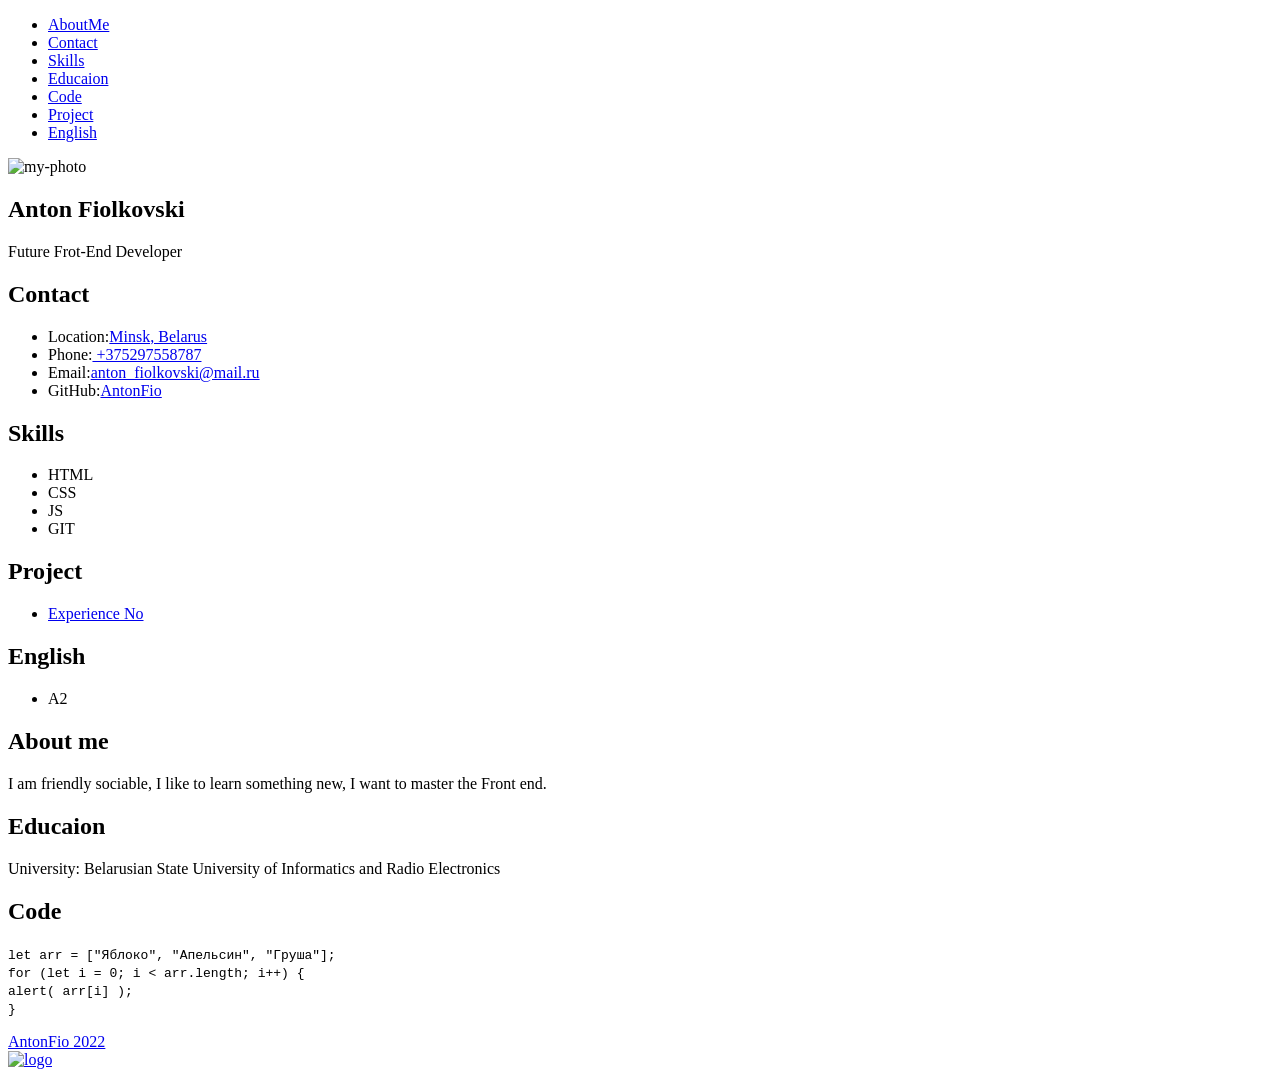
==== index.html @ af5b1175 "feat: add code to file style" ====
<!DOCTYPE html>
<html lang="en">

<head>
   <meta charset="UTF-8">
   <meta http-equiv="X-UA-Compatible" content="IE=edge">
   <meta name="viewport" content="width=device-width, initial-scale=1.0">
   <link rel="stylesheet" href="./css/normalize.css">
   <link rel="stylesheet" href="./css/style.css">
   <title>CV-AntonFio</title>
</head>

<body>

   <header class="header">
      <div class="container">
         <nav class="nav">
            <ul class="ul-nav">
               <li><a href="#aboutMe">AboutMe</a></li>
               <li><a href="#contact">Contact</a></li>
               <li><a href="#skills">Skills</a></li>
               <li><a href="#educaion">Educaion</a></li>
               <li><a href="#code">Code</a></li>
               <li><a href="#project">Project</a></li>
               <li><a href="#english">English</a></li>
            </ul>
         </nav>
      </div>
   </header>


   <main class="main">
      <div class="container">

         <section class="photo-name">
            <div class="photo"><img class="img-fhoto" src="./img/foto.png" alt="my-photo"></div>
            <div class="name-me">
               <h1 class="name-anton">Anton Fiolkovski</h1>
               <p>Future Frot-End Developer</p>
            </div>
         </section>

         <div class="section-info">
            <section class="section-left">
               <div class="contact" id="contact">
                  <h2>Contact</h2>
                  <ul class="skills-ul">
                     <li>Location:<a
                           href="https://yandex.by/maps/157/minsk/?ll=27.561831%2C53.902284&pt=27.561831%2C53.902284&source=entity_search&z=10">Minsk,
                           Belarus</a></li>
                     <li>Phone:<a href="tel:+375297558787"> +375297558787</a></li>
                     <li>Email:<a href="mailto:anton_fiolkovski@mail.ru">anton_fiolkovski@mail.ru</a></li>
                     <li>GitHub:<a href="https://github.com/AntonFio">AntonFio</a></li>
                  </ul>
               </div>

               <div class="skills" id="skills">
                  <h2>Skills</h2>
                  <ul>
                     <li>HTML</li>
                     <li>CSS</li>
                     <li>JS</li>
                     <li>GIT</li>
                  </ul>
               </div>

               <div class="project" id="project">
                  <h2>Project</h2>
                  <ul class="project-ul">
                     <li><a href="#">Experience No</a></li>
                  </ul>
               </div>

               <div class="english" id="english">
                  <h2>English</h2>
                  <ul>
                     <li>A2</li>
                  </ul>
               </div>

            </section>


            <section class="section-right" id="aboutMe">
               <div class="about-me">
                  <h2>About me</h2>
                  <p>I am friendly sociable, I like to learn something new, I want to master the Front end.</p>
               </div>

               <div class="educaion" id="educaion">
                  <h2>Educaion</h2>
                  <p>University: Belarusian State University of Informatics and Radio Electronics</p>
               </div>

               <div class="code" id="code">
                  <h2>Code</h2>
                  <p><code>
                     let arr = ["Яблоко", "Апельсин", "Груша"];<br>
                     for (let i = 0; i &lt; arr.length; i++) {<br>
                         alert( arr[i] );<br>
                        }
                  </code></p>
               </div>
            </section>
         </div>

      </div>
   </main>


   <footer class="footer">
      <div class="container">
         <div class="footer-button">
            <div class="footer-info"><a href="https://github.com/AntonFio">AntonFio 2022</a> </div>
            <div class="footer-logo"><a href="https://rs.school/js/"><img class="logo-img" src="./img/rs_school_js.svg"
                     alt="logo"></a>
            </div>
         </div>
      </div>
   </footer>


</body>

</html>
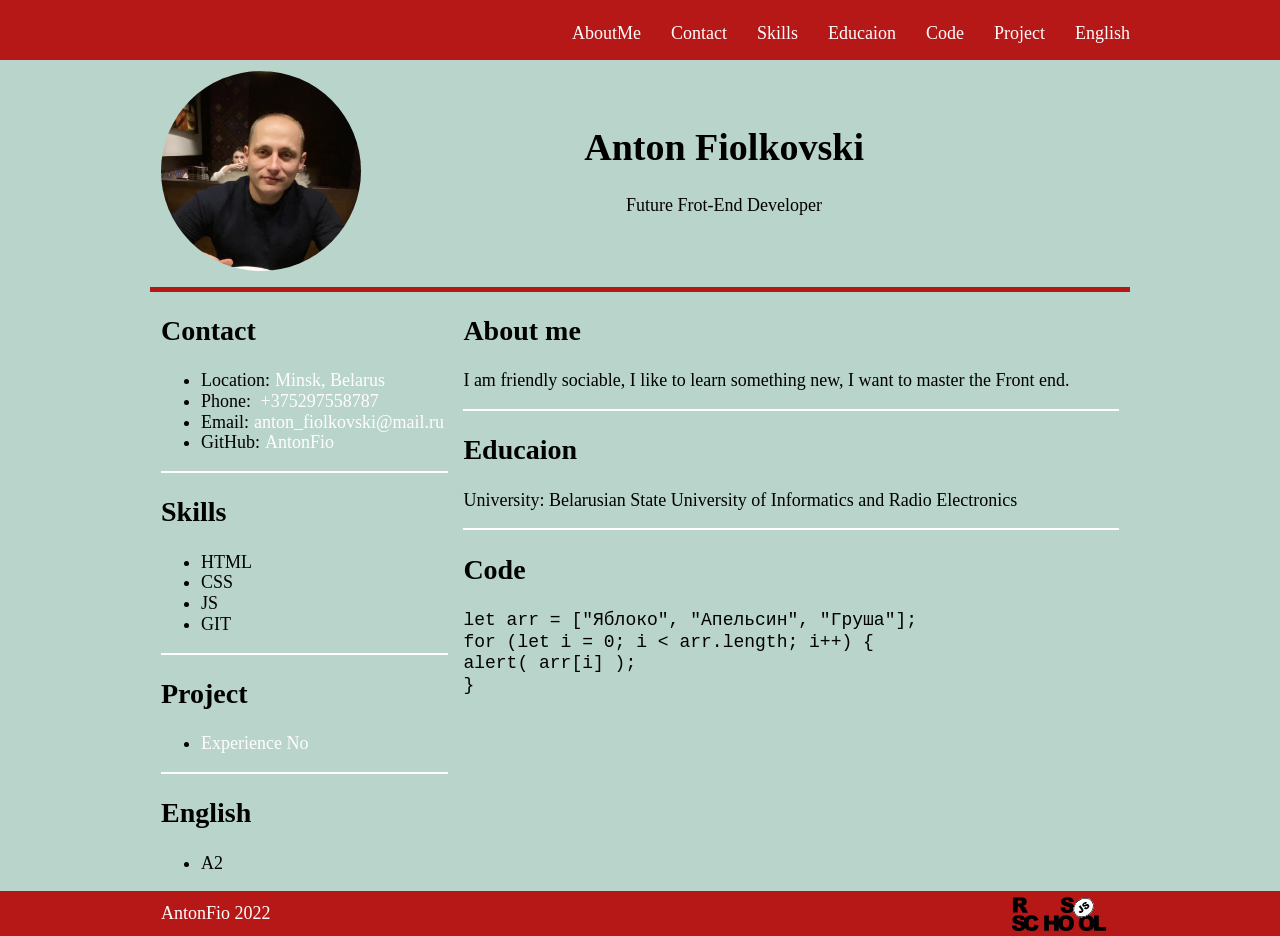
==== commit 4c7e2f24: "fix: fale index.html" ====
--- a/index.html
+++ b/index.html
@@ -5,8 +5,8 @@
    <meta charset="UTF-8">
    <meta http-equiv="X-UA-Compatible" content="IE=edge">
    <meta name="viewport" content="width=device-width, initial-scale=1.0">
-   <link rel="stylesheet" href="./css/normalize.css">
-   <link rel="stylesheet" href="./css/style.css">
+   <link rel="stylesheet" href="./assest/css/normalize.css">
+   <link rel="stylesheet" href="./assest/css/style.css">
    <title>CV-AntonFio</title>
 </head>
 
@@ -33,7 +33,7 @@
       <div class="container">
 
          <section class="photo-name">
-            <div class="photo"><img class="img-fhoto" src="./img/foto.png" alt="my-photo"></div>
+            <div class="photo"><img class="img-fhoto" src="./assest/img/foto.png" alt="my-photo"></div>
             <div class="name-me">
                <h1 class="name-anton">Anton Fiolkovski</h1>
                <p>Future Frot-End Developer</p>
@@ -112,7 +112,7 @@
       <div class="container">
          <div class="footer-button">
             <div class="footer-info"><a href="https://github.com/AntonFio">AntonFio 2022</a> </div>
-            <div class="footer-logo"><a href="https://rs.school/js/"><img class="logo-img" src="./img/rs_school_js.svg"
+            <div class="footer-logo"><a href="https://rs.school/js/"><img class="logo-img" src="./assest/svg/rs_school_js.svg"
                      alt="logo"></a>
             </div>
          </div>
--- a/assest/css/style.css
+++ b/assest/css/style.css
@@ -0,0 +1,199 @@
+* {
+   box-sizing: border-box;
+}
+
+html {
+   scroll-behavior: smooth; 
+}
+
+body{
+   display: flex;
+   flex-direction: column;
+   justify-content: space-between;
+   background-color: rgb(185, 212, 203);
+   height: 100%;
+   font-size: 18px;
+}
+
+.container{
+   max-width: 980px;
+   margin: 0 auto;
+}
+
+.header{
+   height: 60px;
+   background:rgb(182, 24, 24);
+   line-height: 30px;
+}
+
+.main{
+   flex-grow: 1;
+}
+
+.name-anton{
+   margin-top: 55px;
+   font-size: 38px;
+}
+
+h2{
+   font-size: 28px;
+}
+
+.ul-nav{
+   display: flex;
+   justify-content: flex-end;
+   list-style: none;
+   align-items: center;
+}
+
+.ul-nav li{
+padding: 0 15px;
+}
+
+.ul-nav li:last-child{
+   padding-right: 0;
+   }
+
+body a{
+   text-decoration: none;
+   color:rgb(255, 253, 253);
+   transition: color 0.5s;
+}
+
+.skills-ul li a{
+   padding-left: 5px;
+}
+
+ body a:hover{
+   color: rgb(0, 0, 0);
+ }
+ 
+
+.photo-name{
+   display: flex;
+   justify-content: space-between;
+   border-bottom: 5px solid rgb(182, 24, 24);
+   padding: 11px;
+}
+
+.img-fhoto{
+   width: 200px;
+   height: 200px;
+   border-radius: 50%;
+}
+
+.name-me{
+   padding-right: 255px;
+   text-align: center;
+}
+
+
+.section-info{
+   display: flex;
+   width: 100%;
+   padding: 0 11px;
+}
+
+.section-left{
+   width: 30%;
+}
+
+.section-right{
+   width: 70%;
+   padding-left: 15px;
+}
+
+
+.about-me,
+.contact,
+.skills,
+.educaion,
+.project{
+   border-bottom: 2px solid #fff;
+}
+
+.footer{
+   background: rgb(182, 24, 24);
+   height: 45px;
+   overflow: hidden;
+   line-height: 45px;
+}
+
+.footer-button{
+   display: flex;
+   justify-content: space-between;
+   padding: 0 11px;
+}
+
+.footer-logo{
+   display: inline;
+}
+
+.footer-info a{
+   text-decoration: none;
+}
+
+.logo-img{
+   width: 120px;
+   height: 45px;
+   padding: 5px;
+}
+
+
+@media (max-width: 930px) {
+   .section-info{
+      flex-direction: column;
+   }
+
+   .section-left, .section-right{
+      width: 100%;
+   }
+
+   .section-right{
+      padding: 0;
+   }
+
+   .english{
+      border-bottom: 2px solid #fff;
+   }
+
+   .ul-nav{
+      list-style-type: none;
+      display: block;
+      text-align: center;
+      padding: 0;
+      margin: 0;
+   }
+   
+   .ul-nav li{
+      padding: 2px 0;
+      transition: 0.5s;
+   }
+
+   .ul-nav li:hover{
+      background-color: rgb(111, 138, 138);
+   }
+
+   .header{
+      height: 100%;
+      line-height: normal;
+   }
+
+   .photo-name{
+      display: flex;
+      flex-direction: column;
+   align-items: center;
+   }
+   .name-me{
+      padding: 0;
+   }
+
+   .name-anton{
+      margin-top: 5px;
+   }
+
+   body h2{
+      text-align: center;
+   }
+
+ }
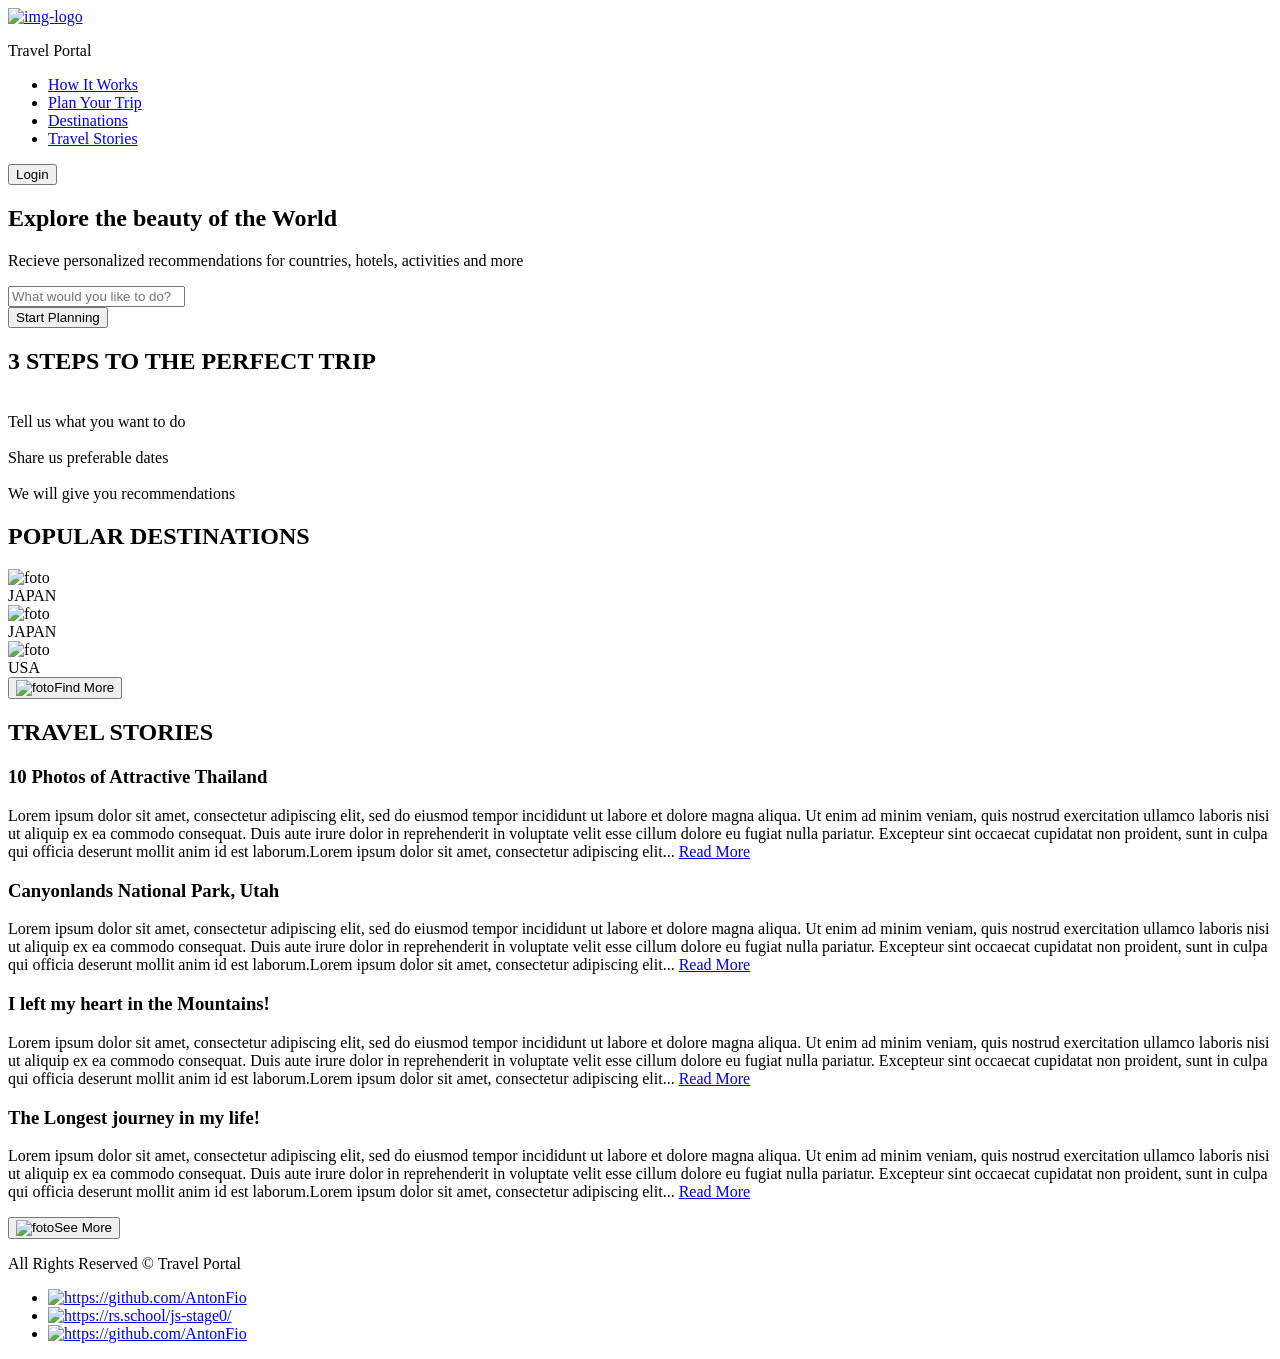
==== commit 016d48c1: "feat: add files" ====
--- a/index.html
+++ b/index.html
@@ -2,124 +2,245 @@
 <html lang="en">
 
 <head>
-   <meta charset="UTF-8">
-   <meta http-equiv="X-UA-Compatible" content="IE=edge">
-   <meta name="viewport" content="width=device-width, initial-scale=1.0">
-   <link rel="stylesheet" href="./assest/css/normalize.css">
-   <link rel="stylesheet" href="./assest/css/style.css">
-   <title>CV-AntonFio</title>
+  <meta charset="UTF-8">
+  <meta http-equiv="X-UA-Compatible" content="IE=edge">
+  <meta name="viewport" content="width=device-width, initial-scale=1.0">
+  <link rel="stylesheet" href="./css/normalize.css">
+  <link rel="stylesheet" href="./css/style.css">
+  <link rel="stylesheet" href="./fonts/fonts.css">
+  <title>Document</title>
 </head>
 
 <body>
-
-   <header class="header">
+  <div class="wrapper">
+
+    <header class="header">
+      <div class="container header-top">
+        <div class="header-logo">
+          <div class="logo"><a href="#"><img src="./svg/logo.svg" alt="img-logo"></a></div>
+          <div class="logo-text">
+            <p>Travel Portal</p>
+          </div>
+        </div>
+
+        <nav class="nav-header">
+          <ul class="nav-ul-header">
+            <li><a href="#">How It Works</a></li>
+            <li><a href="#">Plan Your Trip</a></li>
+            <li><a href="#">Destinations</a></li>
+            <li><a href="#">Travel Stories</a></li>
+          </ul>
+        </nav>
+
+        <div class="btn">
+          <button class="btn-header btn-shadow" type="submit" name="name">Login</button>
+        </div>
+      </div>
+    </header>
+
+
+    <main class="main">
+
+      <section class="preview">
+        <div class="container">
+          <div class="preview-menu">
+            <h1>Explore the beauty of the World</h1>
+            <p>Recieve personalized recommendations for countries, hotels, activities and more</p>
+
+            <form name="info" class="form">
+              <div class="form-menu">
+                <div class="input-btn"><input name="name" class="input-prev" type="text"
+                    placeholder="What would you like to do?">
+                </div>
+                <div class="btn-form"><button class="btn-preview" type="submit">Start Planning</button>
+                </div>
+              </div>
+            </form>
+          </div>
+        </div>
+      </section>
+
+
+      <section class="steps">
+
+        <div class="container step-container">
+
+          <h2 class="steps-h2">3 STEPS TO THE PERFECT TRIP</h2>
+
+          <div class="step-menu">
+            <div class="step-one">
+              <div class="step-back"><img class="step-img" src="./svg/bake.svg" alt=""></div>
+              <div class="step-text">Tell us what you want to do</div>
+            </div>
+
+            <div class="step-two">
+              <div class="step-back"><img src="./svg/schedule.svg" alt=""></div>
+              <div class="step-text">Share us preferable dates </div>
+            </div>
+
+            <div class="step-three">
+              <div class="step-back"><img src="./svg/plane.svg" alt=""></div>
+              <div class="step-text">We will give you recommendations</div>
+            </div>
+
+          </div>
+
+        </div>
+      </section>
+
+
+
+      <section class="destinations">
+
+        <h2 class="steps-h2-destin">POPULAR DESTINATIONS</h2>
+
+        <div class="slider">
+          <div class="slide-foto">
+            <img src="./img/slide1.jpg" alt="foto">
+            <div class="bottom-left">JAPAN</div>
+          </div>
+          <div class="slide-foto">
+            <img src="./img/slide2.jpg" alt="foto">
+            <div class="bottom-left">JAPAN</div>
+          </div>
+          <div class="slide-foto">
+            <img src="./img/slide3.jpg" alt="foto">
+            <div class="bottom-left">USA</div>
+          </div>
+        </div>
+
+        <div class="circle">
+          <div class="circle1"></div>
+          <div class="circle1 circle1-centr "></div>
+          <div class="circle1"></div>
+        </div>
+
+        <div class="step-btn"><button class="step-button" type="submit" name="name">
+            <img src="./svg/arrow.svg" alt="foto">Find More
+          </button></div>
+
+      </section>
+
+
+
+      <section class="stories">
+        <h2 class="travel-h">TRAVEL STORIES</h2>
+
+        <div class="travel-info">
+
+          <div class="container">
+
+            <div class="travel-info-text  travel-text-padding">
+
+              <div class="travel-img travel-img-1"></div>
+
+              <div class="travel-text">
+                <h3 class="stories-h">10 Photos of Attractive Thailand</h3>
+                <p class="stories-p">Lorem ipsum dolor sit amet, consectetur adipiscing elit, sed do eiusmod tempor
+                  incididunt ut labore
+                  et dolore magna aliqua. Ut enim ad minim veniam, quis nostrud exercitation ullamco laboris nisi ut
+                  aliquip ex ea commodo consequat. Duis aute irure dolor in reprehenderit in voluptate velit esse cillum
+                  dolore eu fugiat nulla pariatur. Excepteur sint occaecat cupidatat non proident, sunt in culpa qui
+                  officia deserunt mollit anim id est laborum.Lorem ipsum dolor sit amet, consectetur adipiscing elit...
+                  <a class="travel-a" href="#">Read More</a>
+                </p>
+              </div>
+
+            </div>
+
+            <div class="travel-info-text">
+
+              <div class="travel-img travel-img-2"></div>
+
+              <div class="travel-text">
+                <h3 class="stories-h">Canyonlands National Park, Utah</h3>
+                <p class="stories-p">Lorem ipsum dolor sit amet, consectetur adipiscing elit, sed do eiusmod tempor
+                  incididunt ut labore
+                  et dolore magna aliqua. Ut enim ad minim veniam, quis nostrud exercitation ullamco laboris nisi ut
+                  aliquip ex ea commodo consequat. Duis aute irure dolor in reprehenderit in voluptate velit esse cillum
+                  dolore eu fugiat nulla pariatur. Excepteur sint occaecat cupidatat non proident, sunt in culpa qui
+                  officia deserunt mollit anim id est laborum.Lorem ipsum dolor sit amet, consectetur adipiscing elit...
+                  <a class="travel-a" href="#">Read More</a>
+                </p>
+              </div>
+
+            </div>
+
+            <div class="travel-info-text">
+
+              <div class="travel-img travel-img-3"></div>
+
+              <div class="travel-text">
+                <h3 class="stories-h">I left my heart in the Mountains!</h3>
+                <p class="stories-p">Lorem ipsum dolor sit amet, consectetur adipiscing elit, sed do eiusmod tempor
+                  incididunt ut labore
+                  et dolore magna aliqua. Ut enim ad minim veniam, quis nostrud exercitation ullamco laboris nisi ut
+                  aliquip ex ea commodo consequat. Duis aute irure dolor in reprehenderit in voluptate velit esse cillum
+                  dolore eu fugiat nulla pariatur. Excepteur sint occaecat cupidatat non proident, sunt in culpa qui
+                  officia deserunt mollit anim id est laborum.Lorem ipsum dolor sit amet, consectetur adipiscing elit...
+                  <a class="travel-a" href="#">Read More</a>
+                </p>
+              </div>
+
+            </div>
+
+            <div class="travel-info-text">
+
+              <div class="travel-img travel-img-4"></div>
+
+              <div class="travel-text">
+                <h3 class="stories-h">The Longest journey in my life!</h3>
+                <p class="stories-p">Lorem ipsum dolor sit amet, consectetur adipiscing elit, sed do eiusmod tempor
+                  incididunt ut labore
+                  et dolore magna aliqua. Ut enim ad minim veniam, quis nostrud exercitation ullamco laboris nisi ut
+                  aliquip ex ea commodo consequat. Duis aute irure dolor in reprehenderit in voluptate velit esse cillum
+                  dolore eu fugiat nulla pariatur. Excepteur sint occaecat cupidatat non proident, sunt in culpa qui
+                  officia deserunt mollit anim id est laborum.Lorem ipsum dolor sit amet, consectetur adipiscing elit...
+                  <a class="travel-a" href="#">Read More</a>
+                </p>
+
+              </div>
+
+            </div>
+
+            <div class="travel-btn"><button class="travel-button" type="submit" name="name">
+                <img src="./svg/arrow.svg" alt="foto">See More
+              </button></div>
+
+          </div>
+        </div>
+
+
+
+      </section>
+    </main>
+
+    <footer class="footer">
+
       <div class="container">
-         <nav class="nav">
-            <ul class="ul-nav">
-               <li><a href="#aboutMe">AboutMe</a></li>
-               <li><a href="#contact">Contact</a></li>
-               <li><a href="#skills">Skills</a></li>
-               <li><a href="#educaion">Educaion</a></li>
-               <li><a href="#code">Code</a></li>
-               <li><a href="#project">Project</a></li>
-               <li><a href="#english">English</a></li>
+        <div class="footer-button">
+
+          <div class="footer-info">
+            <p>All Rights Reserved © Travel Portal</p>
+          </div>
+
+          <div class="footer-ico">
+
+            <ul class="footer-ul">
+              <li><a href="#"><img src="./svg/insta.svg" alt="https://github.com/AntonFio"></a></li>
+              <li><a href="#"><img src="./svg/youtube.svg" alt="https://rs.school/js-stage0/"></a></li>
+              <li><a href="#"><img src="./svg/twit.svg" alt="https://github.com/AntonFio"></a></li>
             </ul>
-         </nav>
+
+          </div>
+        </div>
       </div>
-   </header>
-
-
-   <main class="main">
-      <div class="container">
-
-         <section class="photo-name">
-            <div class="photo"><img class="img-fhoto" src="./assest/img/foto.png" alt="my-photo"></div>
-            <div class="name-me">
-               <h1 class="name-anton">Anton Fiolkovski</h1>
-               <p>Future Frot-End Developer</p>
-            </div>
-         </section>
-
-         <div class="section-info">
-            <section class="section-left">
-               <div class="contact" id="contact">
-                  <h2>Contact</h2>
-                  <ul class="skills-ul">
-                     <li>Location:<a
-                           href="https://yandex.by/maps/157/minsk/?ll=27.561831%2C53.902284&pt=27.561831%2C53.902284&source=entity_search&z=10">Minsk,
-                           Belarus</a></li>
-                     <li>Phone:<a href="tel:+375297558787"> +375297558787</a></li>
-                     <li>Email:<a href="mailto:anton_fiolkovski@mail.ru">anton_fiolkovski@mail.ru</a></li>
-                     <li>GitHub:<a href="https://github.com/AntonFio">AntonFio</a></li>
-                  </ul>
-               </div>
-
-               <div class="skills" id="skills">
-                  <h2>Skills</h2>
-                  <ul>
-                     <li>HTML</li>
-                     <li>CSS</li>
-                     <li>JS</li>
-                     <li>GIT</li>
-                  </ul>
-               </div>
-
-               <div class="project" id="project">
-                  <h2>Project</h2>
-                  <ul class="project-ul">
-                     <li><a href="#">Experience No</a></li>
-                  </ul>
-               </div>
-
-               <div class="english" id="english">
-                  <h2>English</h2>
-                  <ul>
-                     <li>A2</li>
-                  </ul>
-               </div>
-
-            </section>
-
-
-            <section class="section-right" id="aboutMe">
-               <div class="about-me">
-                  <h2>About me</h2>
-                  <p>I am friendly sociable, I like to learn something new, I want to master the Front end.</p>
-               </div>
-
-               <div class="educaion" id="educaion">
-                  <h2>Educaion</h2>
-                  <p>University: Belarusian State University of Informatics and Radio Electronics</p>
-               </div>
-
-               <div class="code" id="code">
-                  <h2>Code</h2>
-                  <p><code>
-                     let arr = ["Яблоко", "Апельсин", "Груша"];<br>
-                     for (let i = 0; i &lt; arr.length; i++) {<br>
-                         alert( arr[i] );<br>
-                        }
-                  </code></p>
-               </div>
-            </section>
-         </div>
-
-      </div>
-   </main>
-
-
-   <footer class="footer">
-      <div class="container">
-         <div class="footer-button">
-            <div class="footer-info"><a href="https://github.com/AntonFio">AntonFio 2022</a> </div>
-            <div class="footer-logo"><a href="https://rs.school/js/"><img class="logo-img" src="./assest/svg/rs_school_js.svg"
-                     alt="logo"></a>
-            </div>
-         </div>
-      </div>
-   </footer>
-
-
+    </footer>
+
+  </div>
+
+
+  <script src="./js/main.js"></script>
 </body>
 
 </html>
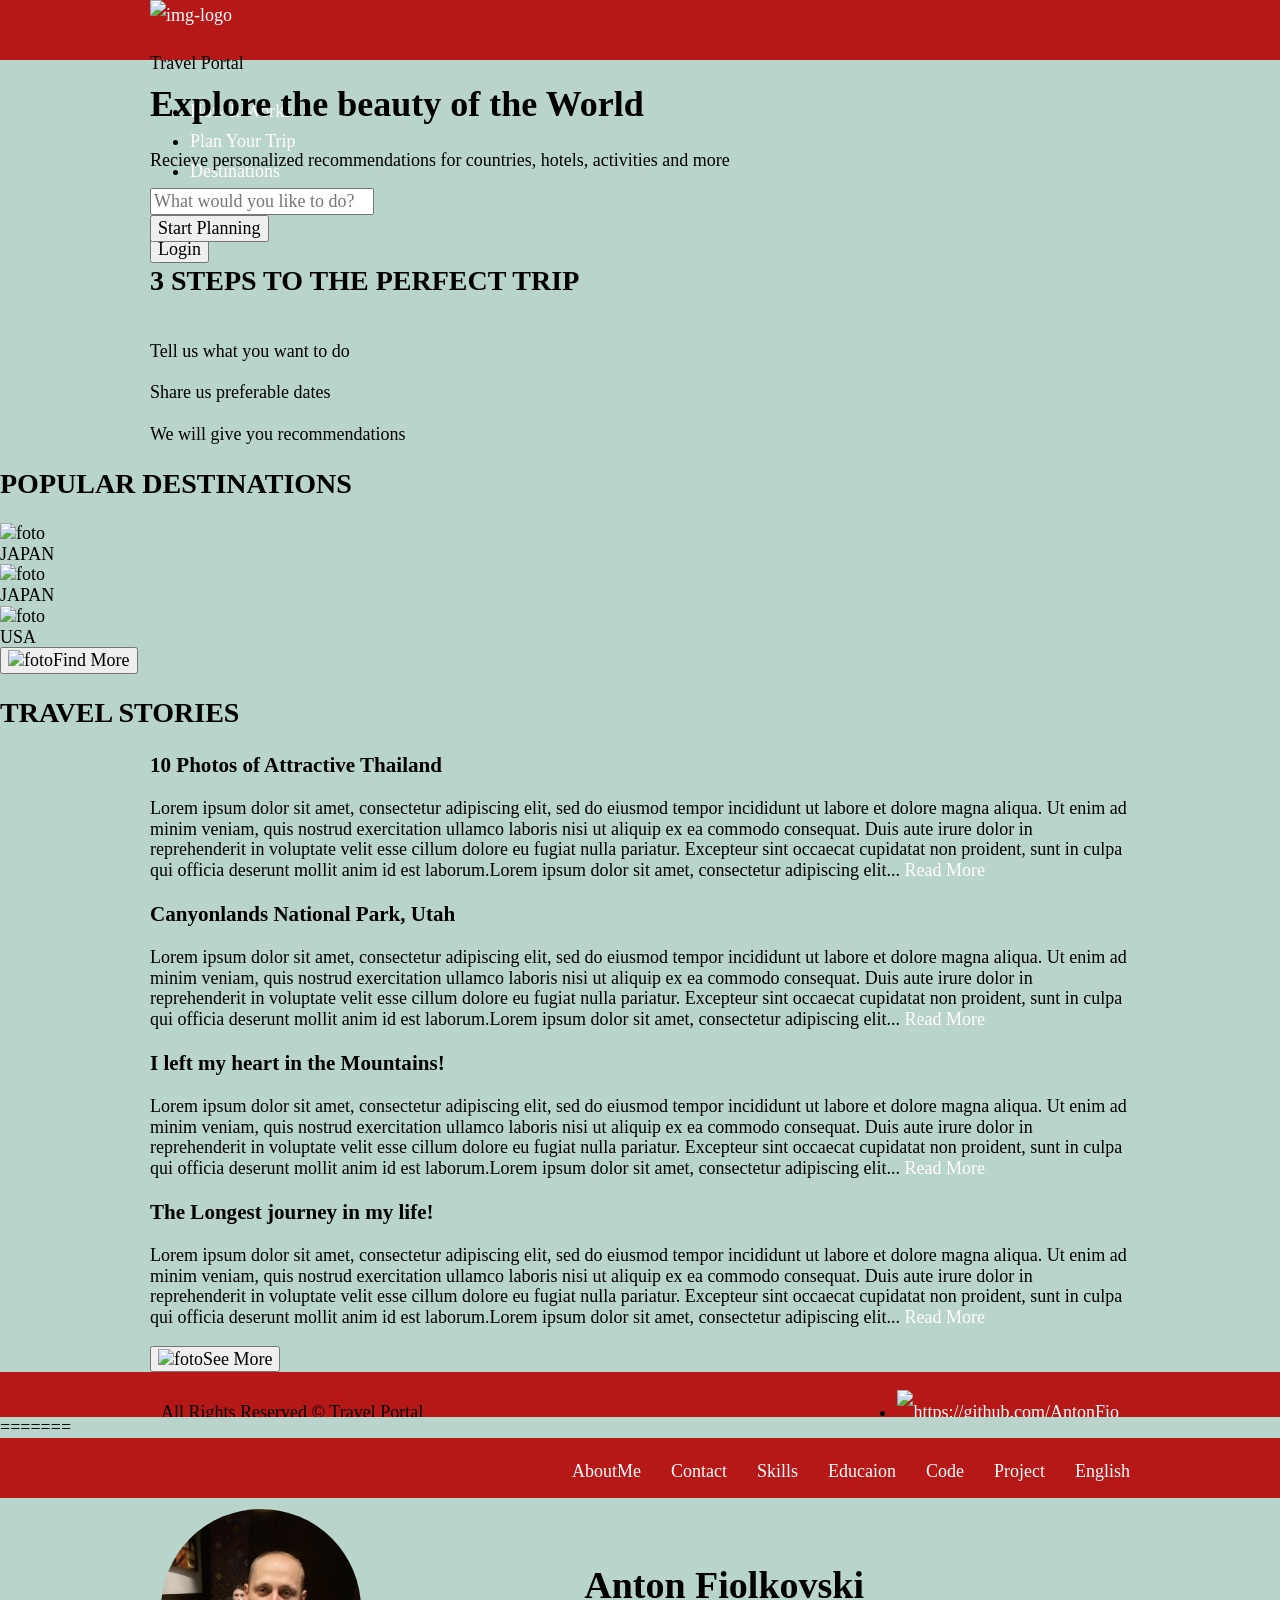
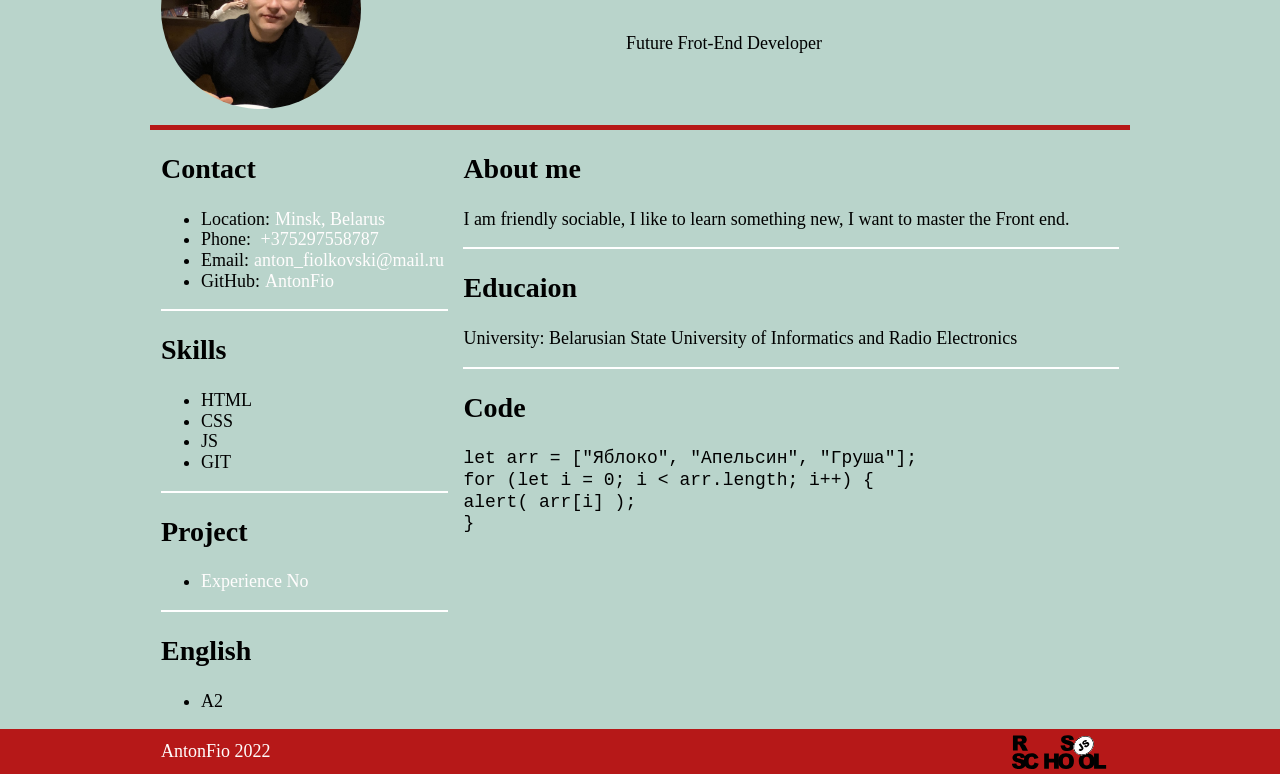
==== commit 9fc1ab07: "Merge branch 'gh-pages' into travel" ====
--- a/index.html
+++ b/index.html
@@ -2,6 +2,7 @@
 <html lang="en">
 
 <head>
+
   <meta charset="UTF-8">
   <meta http-equiv="X-UA-Compatible" content="IE=edge">
   <meta name="viewport" content="width=device-width, initial-scale=1.0">
@@ -241,6 +242,125 @@
 
 
   <script src="./js/main.js"></script>
+=======
+   <meta charset="UTF-8">
+   <meta http-equiv="X-UA-Compatible" content="IE=edge">
+   <meta name="viewport" content="width=device-width, initial-scale=1.0">
+   <link rel="stylesheet" href="./assest/css/normalize.css">
+   <link rel="stylesheet" href="./assest/css/style.css">
+   <title>CV-AntonFio</title>
+</head>
+
+<body>
+
+   <header class="header">
+      <div class="container">
+         <nav class="nav">
+            <ul class="ul-nav">
+               <li><a href="#aboutMe">AboutMe</a></li>
+               <li><a href="#contact">Contact</a></li>
+               <li><a href="#skills">Skills</a></li>
+               <li><a href="#educaion">Educaion</a></li>
+               <li><a href="#code">Code</a></li>
+               <li><a href="#project">Project</a></li>
+               <li><a href="#english">English</a></li>
+            </ul>
+         </nav>
+      </div>
+   </header>
+
+
+   <main class="main">
+      <div class="container">
+
+         <section class="photo-name">
+            <div class="photo"><img class="img-fhoto" src="./assest/img/foto.png" alt="my-photo"></div>
+            <div class="name-me">
+               <h1 class="name-anton">Anton Fiolkovski</h1>
+               <p>Future Frot-End Developer</p>
+            </div>
+         </section>
+
+         <div class="section-info">
+            <section class="section-left">
+               <div class="contact" id="contact">
+                  <h2>Contact</h2>
+                  <ul class="skills-ul">
+                     <li>Location:<a
+                           href="https://yandex.by/maps/157/minsk/?ll=27.561831%2C53.902284&pt=27.561831%2C53.902284&source=entity_search&z=10">Minsk,
+                           Belarus</a></li>
+                     <li>Phone:<a href="tel:+375297558787"> +375297558787</a></li>
+                     <li>Email:<a href="mailto:anton_fiolkovski@mail.ru">anton_fiolkovski@mail.ru</a></li>
+                     <li>GitHub:<a href="https://github.com/AntonFio">AntonFio</a></li>
+                  </ul>
+               </div>
+
+               <div class="skills" id="skills">
+                  <h2>Skills</h2>
+                  <ul>
+                     <li>HTML</li>
+                     <li>CSS</li>
+                     <li>JS</li>
+                     <li>GIT</li>
+                  </ul>
+               </div>
+
+               <div class="project" id="project">
+                  <h2>Project</h2>
+                  <ul class="project-ul">
+                     <li><a href="#">Experience No</a></li>
+                  </ul>
+               </div>
+
+               <div class="english" id="english">
+                  <h2>English</h2>
+                  <ul>
+                     <li>A2</li>
+                  </ul>
+               </div>
+
+            </section>
+
+
+            <section class="section-right" id="aboutMe">
+               <div class="about-me">
+                  <h2>About me</h2>
+                  <p>I am friendly sociable, I like to learn something new, I want to master the Front end.</p>
+               </div>
+
+               <div class="educaion" id="educaion">
+                  <h2>Educaion</h2>
+                  <p>University: Belarusian State University of Informatics and Radio Electronics</p>
+               </div>
+
+               <div class="code" id="code">
+                  <h2>Code</h2>
+                  <p><code>
+                     let arr = ["Яблоко", "Апельсин", "Груша"];<br>
+                     for (let i = 0; i &lt; arr.length; i++) {<br>
+                         alert( arr[i] );<br>
+                        }
+                  </code></p>
+               </div>
+            </section>
+         </div>
+
+      </div>
+   </main>
+
+
+   <footer class="footer">
+      <div class="container">
+         <div class="footer-button">
+            <div class="footer-info"><a href="https://github.com/AntonFio">AntonFio 2022</a> </div>
+            <div class="footer-logo"><a href="https://rs.school/js/"><img class="logo-img" src="./assest/svg/rs_school_js.svg"
+                     alt="logo"></a>
+            </div>
+         </div>
+      </div>
+   </footer>
+
+
 </body>
 
 </html>
--- a/assest/css/style.css
+++ b/assest/css/style.css
@@ -0,0 +1,199 @@
+* {
+   box-sizing: border-box;
+}
+
+html {
+   scroll-behavior: smooth; 
+}
+
+body{
+   display: flex;
+   flex-direction: column;
+   justify-content: space-between;
+   background-color: rgb(185, 212, 203);
+   height: 100%;
+   font-size: 18px;
+}
+
+.container{
+   max-width: 980px;
+   margin: 0 auto;
+}
+
+.header{
+   height: 60px;
+   background:rgb(182, 24, 24);
+   line-height: 30px;
+}
+
+.main{
+   flex-grow: 1;
+}
+
+.name-anton{
+   margin-top: 55px;
+   font-size: 38px;
+}
+
+h2{
+   font-size: 28px;
+}
+
+.ul-nav{
+   display: flex;
+   justify-content: flex-end;
+   list-style: none;
+   align-items: center;
+}
+
+.ul-nav li{
+padding: 0 15px;
+}
+
+.ul-nav li:last-child{
+   padding-right: 0;
+   }
+
+body a{
+   text-decoration: none;
+   color:rgb(255, 253, 253);
+   transition: color 0.5s;
+}
+
+.skills-ul li a{
+   padding-left: 5px;
+}
+
+ body a:hover{
+   color: rgb(0, 0, 0);
+ }
+ 
+
+.photo-name{
+   display: flex;
+   justify-content: space-between;
+   border-bottom: 5px solid rgb(182, 24, 24);
+   padding: 11px;
+}
+
+.img-fhoto{
+   width: 200px;
+   height: 200px;
+   border-radius: 50%;
+}
+
+.name-me{
+   padding-right: 255px;
+   text-align: center;
+}
+
+
+.section-info{
+   display: flex;
+   width: 100%;
+   padding: 0 11px;
+}
+
+.section-left{
+   width: 30%;
+}
+
+.section-right{
+   width: 70%;
+   padding-left: 15px;
+}
+
+
+.about-me,
+.contact,
+.skills,
+.educaion,
+.project{
+   border-bottom: 2px solid #fff;
+}
+
+.footer{
+   background: rgb(182, 24, 24);
+   height: 45px;
+   overflow: hidden;
+   line-height: 45px;
+}
+
+.footer-button{
+   display: flex;
+   justify-content: space-between;
+   padding: 0 11px;
+}
+
+.footer-logo{
+   display: inline;
+}
+
+.footer-info a{
+   text-decoration: none;
+}
+
+.logo-img{
+   width: 120px;
+   height: 45px;
+   padding: 5px;
+}
+
+
+@media (max-width: 930px) {
+   .section-info{
+      flex-direction: column;
+   }
+
+   .section-left, .section-right{
+      width: 100%;
+   }
+
+   .section-right{
+      padding: 0;
+   }
+
+   .english{
+      border-bottom: 2px solid #fff;
+   }
+
+   .ul-nav{
+      list-style-type: none;
+      display: block;
+      text-align: center;
+      padding: 0;
+      margin: 0;
+   }
+   
+   .ul-nav li{
+      padding: 2px 0;
+      transition: 0.5s;
+   }
+
+   .ul-nav li:hover{
+      background-color: rgb(111, 138, 138);
+   }
+
+   .header{
+      height: 100%;
+      line-height: normal;
+   }
+
+   .photo-name{
+      display: flex;
+      flex-direction: column;
+   align-items: center;
+   }
+   .name-me{
+      padding: 0;
+   }
+
+   .name-anton{
+      margin-top: 5px;
+   }
+
+   body h2{
+      text-align: center;
+   }
+
+ }
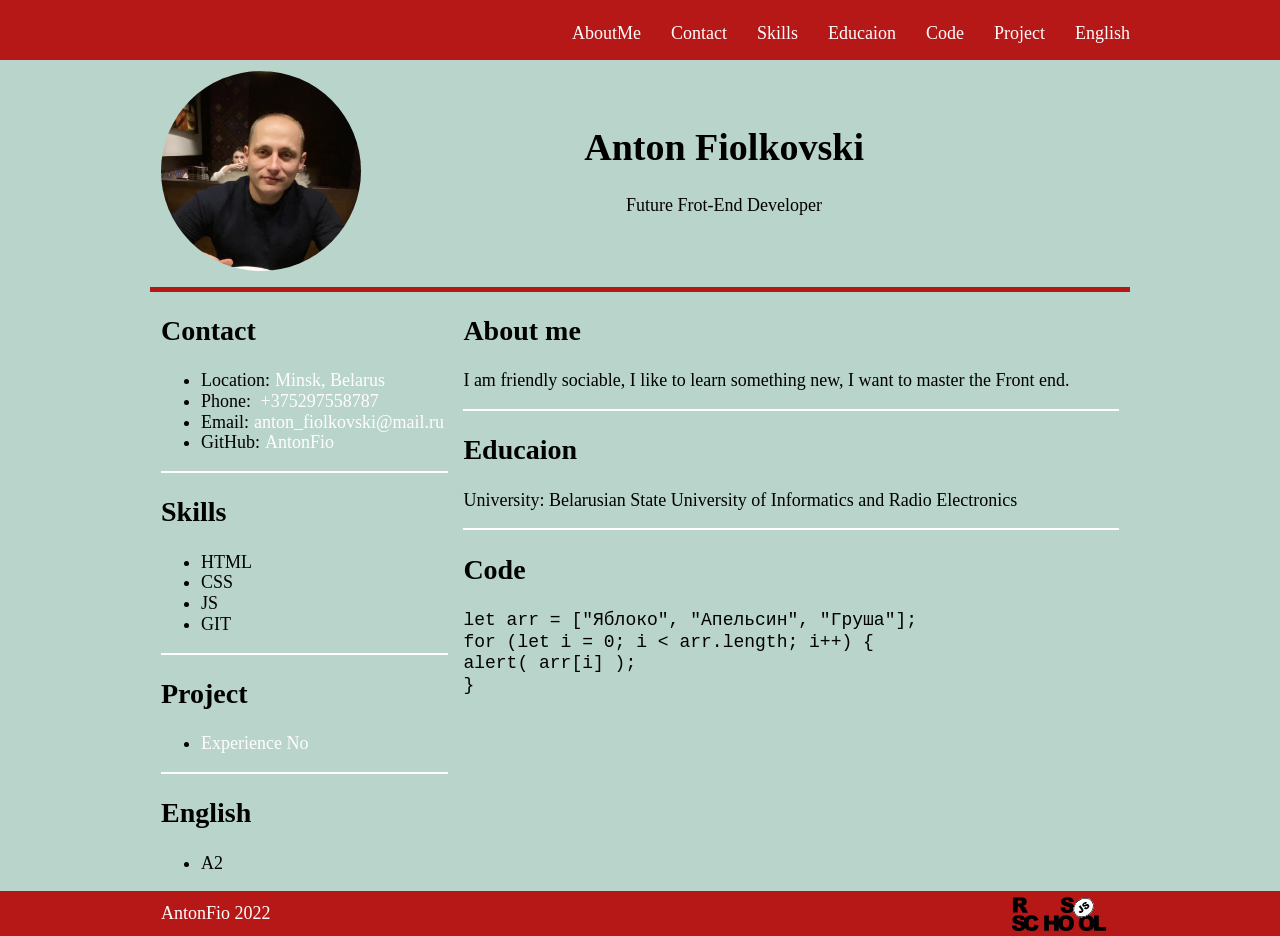
==== commit 22ee12f5: "Revert "Travel"" ====
--- a/index.html
+++ b/index.html
@@ -2,247 +2,6 @@
 <html lang="en">
 
 <head>
-
-  <meta charset="UTF-8">
-  <meta http-equiv="X-UA-Compatible" content="IE=edge">
-  <meta name="viewport" content="width=device-width, initial-scale=1.0">
-  <link rel="stylesheet" href="./css/normalize.css">
-  <link rel="stylesheet" href="./css/style.css">
-  <link rel="stylesheet" href="./fonts/fonts.css">
-  <title>Document</title>
-</head>
-
-<body>
-  <div class="wrapper">
-
-    <header class="header">
-      <div class="container header-top">
-        <div class="header-logo">
-          <div class="logo"><a href="#"><img src="./svg/logo.svg" alt="img-logo"></a></div>
-          <div class="logo-text">
-            <p>Travel Portal</p>
-          </div>
-        </div>
-
-        <nav class="nav-header">
-          <ul class="nav-ul-header">
-            <li><a href="#">How It Works</a></li>
-            <li><a href="#">Plan Your Trip</a></li>
-            <li><a href="#">Destinations</a></li>
-            <li><a href="#">Travel Stories</a></li>
-          </ul>
-        </nav>
-
-        <div class="btn">
-          <button class="btn-header btn-shadow" type="submit" name="name">Login</button>
-        </div>
-      </div>
-    </header>
-
-
-    <main class="main">
-
-      <section class="preview">
-        <div class="container">
-          <div class="preview-menu">
-            <h1>Explore the beauty of the World</h1>
-            <p>Recieve personalized recommendations for countries, hotels, activities and more</p>
-
-            <form name="info" class="form">
-              <div class="form-menu">
-                <div class="input-btn"><input name="name" class="input-prev" type="text"
-                    placeholder="What would you like to do?">
-                </div>
-                <div class="btn-form"><button class="btn-preview" type="submit">Start Planning</button>
-                </div>
-              </div>
-            </form>
-          </div>
-        </div>
-      </section>
-
-
-      <section class="steps">
-
-        <div class="container step-container">
-
-          <h2 class="steps-h2">3 STEPS TO THE PERFECT TRIP</h2>
-
-          <div class="step-menu">
-            <div class="step-one">
-              <div class="step-back"><img class="step-img" src="./svg/bake.svg" alt=""></div>
-              <div class="step-text">Tell us what you want to do</div>
-            </div>
-
-            <div class="step-two">
-              <div class="step-back"><img src="./svg/schedule.svg" alt=""></div>
-              <div class="step-text">Share us preferable dates </div>
-            </div>
-
-            <div class="step-three">
-              <div class="step-back"><img src="./svg/plane.svg" alt=""></div>
-              <div class="step-text">We will give you recommendations</div>
-            </div>
-
-          </div>
-
-        </div>
-      </section>
-
-
-
-      <section class="destinations">
-
-        <h2 class="steps-h2-destin">POPULAR DESTINATIONS</h2>
-
-        <div class="slider">
-          <div class="slide-foto">
-            <img src="./img/slide1.jpg" alt="foto">
-            <div class="bottom-left">JAPAN</div>
-          </div>
-          <div class="slide-foto">
-            <img src="./img/slide2.jpg" alt="foto">
-            <div class="bottom-left">JAPAN</div>
-          </div>
-          <div class="slide-foto">
-            <img src="./img/slide3.jpg" alt="foto">
-            <div class="bottom-left">USA</div>
-          </div>
-        </div>
-
-        <div class="circle">
-          <div class="circle1"></div>
-          <div class="circle1 circle1-centr "></div>
-          <div class="circle1"></div>
-        </div>
-
-        <div class="step-btn"><button class="step-button" type="submit" name="name">
-            <img src="./svg/arrow.svg" alt="foto">Find More
-          </button></div>
-
-      </section>
-
-
-
-      <section class="stories">
-        <h2 class="travel-h">TRAVEL STORIES</h2>
-
-        <div class="travel-info">
-
-          <div class="container">
-
-            <div class="travel-info-text  travel-text-padding">
-
-              <div class="travel-img travel-img-1"></div>
-
-              <div class="travel-text">
-                <h3 class="stories-h">10 Photos of Attractive Thailand</h3>
-                <p class="stories-p">Lorem ipsum dolor sit amet, consectetur adipiscing elit, sed do eiusmod tempor
-                  incididunt ut labore
-                  et dolore magna aliqua. Ut enim ad minim veniam, quis nostrud exercitation ullamco laboris nisi ut
-                  aliquip ex ea commodo consequat. Duis aute irure dolor in reprehenderit in voluptate velit esse cillum
-                  dolore eu fugiat nulla pariatur. Excepteur sint occaecat cupidatat non proident, sunt in culpa qui
-                  officia deserunt mollit anim id est laborum.Lorem ipsum dolor sit amet, consectetur adipiscing elit...
-                  <a class="travel-a" href="#">Read More</a>
-                </p>
-              </div>
-
-            </div>
-
-            <div class="travel-info-text">
-
-              <div class="travel-img travel-img-2"></div>
-
-              <div class="travel-text">
-                <h3 class="stories-h">Canyonlands National Park, Utah</h3>
-                <p class="stories-p">Lorem ipsum dolor sit amet, consectetur adipiscing elit, sed do eiusmod tempor
-                  incididunt ut labore
-                  et dolore magna aliqua. Ut enim ad minim veniam, quis nostrud exercitation ullamco laboris nisi ut
-                  aliquip ex ea commodo consequat. Duis aute irure dolor in reprehenderit in voluptate velit esse cillum
-                  dolore eu fugiat nulla pariatur. Excepteur sint occaecat cupidatat non proident, sunt in culpa qui
-                  officia deserunt mollit anim id est laborum.Lorem ipsum dolor sit amet, consectetur adipiscing elit...
-                  <a class="travel-a" href="#">Read More</a>
-                </p>
-              </div>
-
-            </div>
-
-            <div class="travel-info-text">
-
-              <div class="travel-img travel-img-3"></div>
-
-              <div class="travel-text">
-                <h3 class="stories-h">I left my heart in the Mountains!</h3>
-                <p class="stories-p">Lorem ipsum dolor sit amet, consectetur adipiscing elit, sed do eiusmod tempor
-                  incididunt ut labore
-                  et dolore magna aliqua. Ut enim ad minim veniam, quis nostrud exercitation ullamco laboris nisi ut
-                  aliquip ex ea commodo consequat. Duis aute irure dolor in reprehenderit in voluptate velit esse cillum
-                  dolore eu fugiat nulla pariatur. Excepteur sint occaecat cupidatat non proident, sunt in culpa qui
-                  officia deserunt mollit anim id est laborum.Lorem ipsum dolor sit amet, consectetur adipiscing elit...
-                  <a class="travel-a" href="#">Read More</a>
-                </p>
-              </div>
-
-            </div>
-
-            <div class="travel-info-text">
-
-              <div class="travel-img travel-img-4"></div>
-
-              <div class="travel-text">
-                <h3 class="stories-h">The Longest journey in my life!</h3>
-                <p class="stories-p">Lorem ipsum dolor sit amet, consectetur adipiscing elit, sed do eiusmod tempor
-                  incididunt ut labore
-                  et dolore magna aliqua. Ut enim ad minim veniam, quis nostrud exercitation ullamco laboris nisi ut
-                  aliquip ex ea commodo consequat. Duis aute irure dolor in reprehenderit in voluptate velit esse cillum
-                  dolore eu fugiat nulla pariatur. Excepteur sint occaecat cupidatat non proident, sunt in culpa qui
-                  officia deserunt mollit anim id est laborum.Lorem ipsum dolor sit amet, consectetur adipiscing elit...
-                  <a class="travel-a" href="#">Read More</a>
-                </p>
-
-              </div>
-
-            </div>
-
-            <div class="travel-btn"><button class="travel-button" type="submit" name="name">
-                <img src="./svg/arrow.svg" alt="foto">See More
-              </button></div>
-
-          </div>
-        </div>
-
-
-
-      </section>
-    </main>
-
-    <footer class="footer">
-
-      <div class="container">
-        <div class="footer-button">
-
-          <div class="footer-info">
-            <p>All Rights Reserved © Travel Portal</p>
-          </div>
-
-          <div class="footer-ico">
-
-            <ul class="footer-ul">
-              <li><a href="#"><img src="./svg/insta.svg" alt="https://github.com/AntonFio"></a></li>
-              <li><a href="#"><img src="./svg/youtube.svg" alt="https://rs.school/js-stage0/"></a></li>
-              <li><a href="#"><img src="./svg/twit.svg" alt="https://github.com/AntonFio"></a></li>
-            </ul>
-
-          </div>
-        </div>
-      </div>
-    </footer>
-
-  </div>
-
-
-  <script src="./js/main.js"></script>
-=======
    <meta charset="UTF-8">
    <meta http-equiv="X-UA-Compatible" content="IE=edge">
    <meta name="viewport" content="width=device-width, initial-scale=1.0">
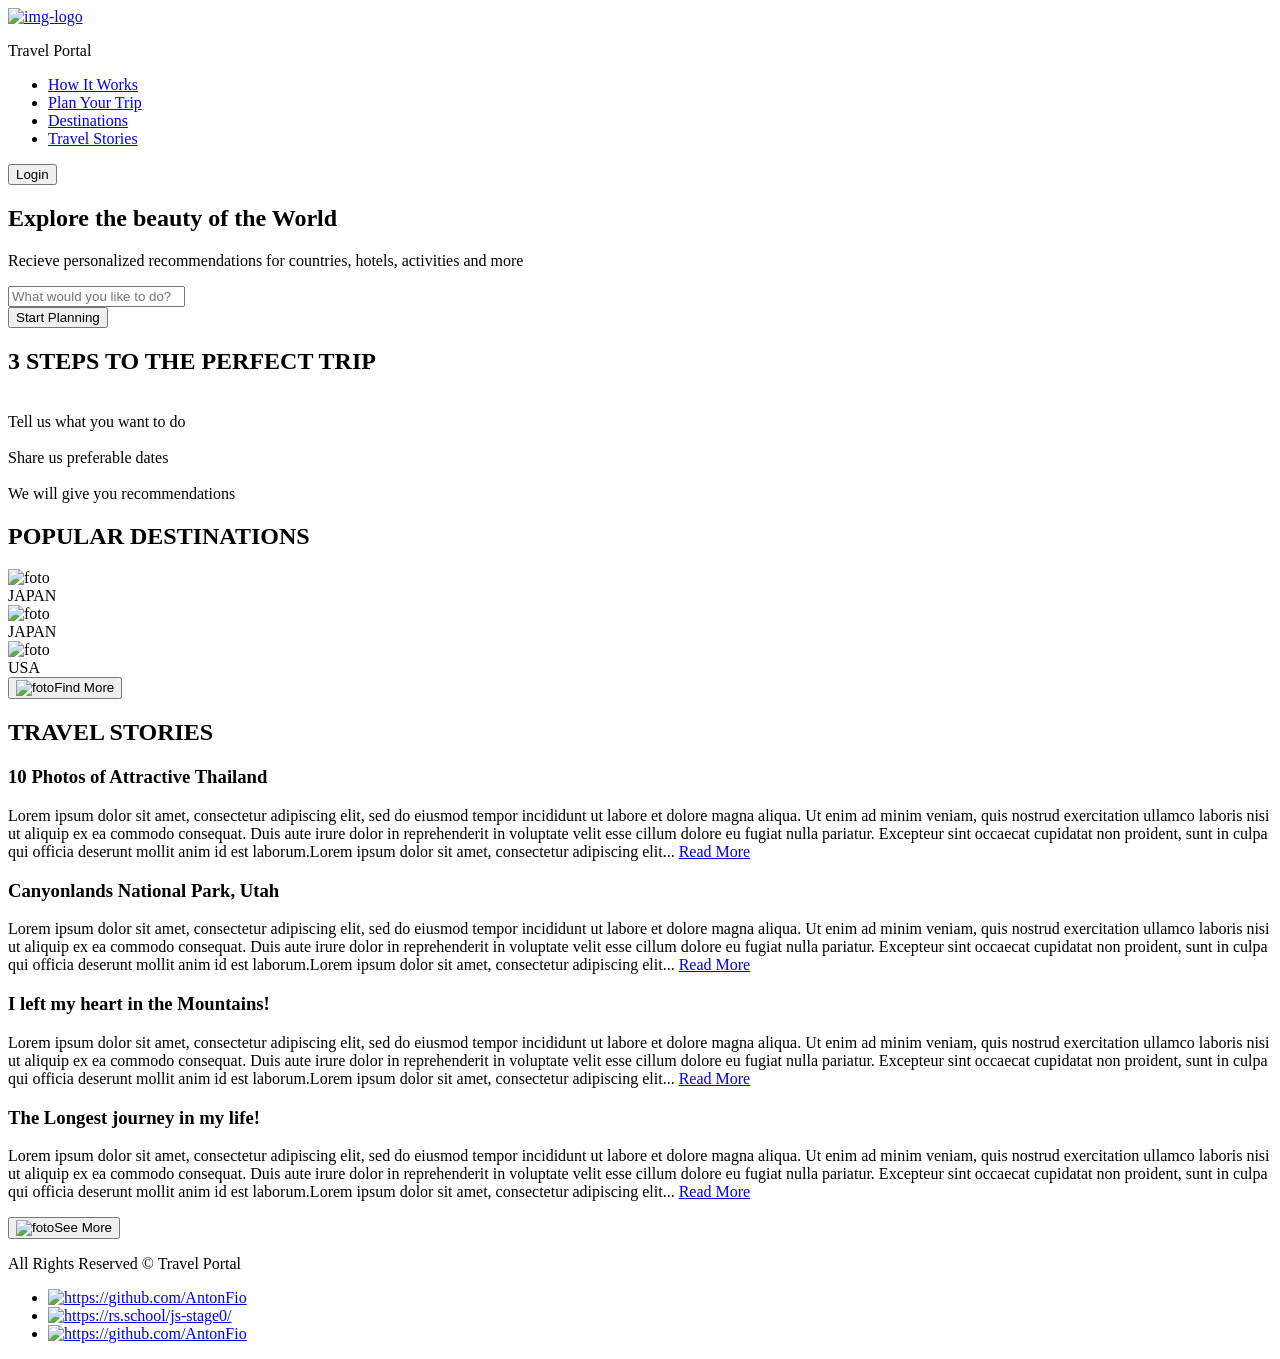
==== commit 0ebae3ef: "fix: file htm travel" ====
--- a/index.html
+++ b/index.html
@@ -2,124 +2,245 @@
 <html lang="en">
 
 <head>
-   <meta charset="UTF-8">
-   <meta http-equiv="X-UA-Compatible" content="IE=edge">
-   <meta name="viewport" content="width=device-width, initial-scale=1.0">
-   <link rel="stylesheet" href="./assest/css/normalize.css">
-   <link rel="stylesheet" href="./assest/css/style.css">
-   <title>CV-AntonFio</title>
+  <meta charset="UTF-8">
+  <meta http-equiv="X-UA-Compatible" content="IE=edge">
+  <meta name="viewport" content="width=device-width, initial-scale=1.0">
+  <link rel="stylesheet" href="./css/normalize.css">
+  <link rel="stylesheet" href="./css/style.css">
+  <link rel="stylesheet" href="./fonts/fonts.css">
+  <title>Document</title>
 </head>
 
 <body>
-
-   <header class="header">
+  <div class="wrapper">
+
+    <header class="header">
+      <div class="container header-top">
+        <div class="header-logo">
+          <div class="logo"><a href="#"><img src="./svg/logo.svg" alt="img-logo"></a></div>
+          <div class="logo-text">
+            <p>Travel Portal</p>
+          </div>
+        </div>
+
+        <nav class="nav-header">
+          <ul class="nav-ul-header">
+            <li><a href="#">How It Works</a></li>
+            <li><a href="#">Plan Your Trip</a></li>
+            <li><a href="#">Destinations</a></li>
+            <li><a href="#">Travel Stories</a></li>
+          </ul>
+        </nav>
+
+        <div class="btn">
+          <button class="btn-header btn-shadow" type="submit" name="name">Login</button>
+        </div>
+      </div>
+    </header>
+
+
+    <main class="main">
+
+      <section class="preview">
+        <div class="container">
+          <div class="preview-menu">
+            <h1>Explore the beauty of the World</h1>
+            <p>Recieve personalized recommendations for countries, hotels, activities and more</p>
+
+            <form name="info" class="form">
+              <div class="form-menu">
+                <div class="input-btn"><input name="name" class="input-prev" type="text"
+                    placeholder="What would you like to do?">
+                </div>
+                <div class="btn-form"><button class="btn-preview" type="submit">Start Planning</button>
+                </div>
+              </div>
+            </form>
+          </div>
+        </div>
+      </section>
+
+
+      <section class="steps">
+
+        <div class="container step-container">
+
+          <h2 class="steps-h2">3 STEPS TO THE PERFECT TRIP</h2>
+
+          <div class="step-menu">
+            <div class="step-one">
+              <div class="step-back"><img class="step-img" src="./svg/bake.svg" alt=""></div>
+              <div class="step-text">Tell us what you want to do</div>
+            </div>
+
+            <div class="step-two">
+              <div class="step-back"><img src="./svg/schedule.svg" alt=""></div>
+              <div class="step-text">Share us preferable dates </div>
+            </div>
+
+            <div class="step-three">
+              <div class="step-back"><img src="./svg/plane.svg" alt=""></div>
+              <div class="step-text">We will give you recommendations</div>
+            </div>
+
+          </div>
+
+        </div>
+      </section>
+
+
+
+      <section class="destinations">
+
+        <h2 class="steps-h2-destin">POPULAR DESTINATIONS</h2>
+
+        <div class="slider">
+          <div class="slide-foto">
+            <img src="./img/slide1.jpg" alt="foto">
+            <div class="bottom-left">JAPAN</div>
+          </div>
+          <div class="slide-foto">
+            <img src="./img/slide2.jpg" alt="foto">
+            <div class="bottom-left">JAPAN</div>
+          </div>
+          <div class="slide-foto">
+            <img src="./img/slide3.jpg" alt="foto">
+            <div class="bottom-left">USA</div>
+          </div>
+        </div>
+
+        <div class="circle">
+          <div class="circle1"></div>
+          <div class="circle1 circle1-centr "></div>
+          <div class="circle1"></div>
+        </div>
+
+        <div class="step-btn"><button class="step-button" type="submit" name="name">
+            <img src="./svg/arrow.svg" alt="foto">Find More
+          </button></div>
+
+      </section>
+
+
+
+      <section class="stories">
+        <h2 class="travel-h">TRAVEL STORIES</h2>
+
+        <div class="travel-info">
+
+          <div class="container">
+
+            <div class="travel-info-text  travel-text-padding">
+
+              <div class="travel-img travel-img-1"></div>
+
+              <div class="travel-text">
+                <h3 class="stories-h">10 Photos of Attractive Thailand</h3>
+                <p class="stories-p">Lorem ipsum dolor sit amet, consectetur adipiscing elit, sed do eiusmod tempor
+                  incididunt ut labore
+                  et dolore magna aliqua. Ut enim ad minim veniam, quis nostrud exercitation ullamco laboris nisi ut
+                  aliquip ex ea commodo consequat. Duis aute irure dolor in reprehenderit in voluptate velit esse cillum
+                  dolore eu fugiat nulla pariatur. Excepteur sint occaecat cupidatat non proident, sunt in culpa qui
+                  officia deserunt mollit anim id est laborum.Lorem ipsum dolor sit amet, consectetur adipiscing elit...
+                  <a class="travel-a" href="#">Read More</a>
+                </p>
+              </div>
+
+            </div>
+
+            <div class="travel-info-text">
+
+              <div class="travel-img travel-img-2"></div>
+
+              <div class="travel-text">
+                <h3 class="stories-h">Canyonlands National Park, Utah</h3>
+                <p class="stories-p">Lorem ipsum dolor sit amet, consectetur adipiscing elit, sed do eiusmod tempor
+                  incididunt ut labore
+                  et dolore magna aliqua. Ut enim ad minim veniam, quis nostrud exercitation ullamco laboris nisi ut
+                  aliquip ex ea commodo consequat. Duis aute irure dolor in reprehenderit in voluptate velit esse cillum
+                  dolore eu fugiat nulla pariatur. Excepteur sint occaecat cupidatat non proident, sunt in culpa qui
+                  officia deserunt mollit anim id est laborum.Lorem ipsum dolor sit amet, consectetur adipiscing elit...
+                  <a class="travel-a" href="#">Read More</a>
+                </p>
+              </div>
+
+            </div>
+
+            <div class="travel-info-text">
+
+              <div class="travel-img travel-img-3"></div>
+
+              <div class="travel-text">
+                <h3 class="stories-h">I left my heart in the Mountains!</h3>
+                <p class="stories-p">Lorem ipsum dolor sit amet, consectetur adipiscing elit, sed do eiusmod tempor
+                  incididunt ut labore
+                  et dolore magna aliqua. Ut enim ad minim veniam, quis nostrud exercitation ullamco laboris nisi ut
+                  aliquip ex ea commodo consequat. Duis aute irure dolor in reprehenderit in voluptate velit esse cillum
+                  dolore eu fugiat nulla pariatur. Excepteur sint occaecat cupidatat non proident, sunt in culpa qui
+                  officia deserunt mollit anim id est laborum.Lorem ipsum dolor sit amet, consectetur adipiscing elit...
+                  <a class="travel-a" href="#">Read More</a>
+                </p>
+              </div>
+
+            </div>
+
+            <div class="travel-info-text">
+
+              <div class="travel-img travel-img-4"></div>
+
+              <div class="travel-text">
+                <h3 class="stories-h">The Longest journey in my life!</h3>
+                <p class="stories-p">Lorem ipsum dolor sit amet, consectetur adipiscing elit, sed do eiusmod tempor
+                  incididunt ut labore
+                  et dolore magna aliqua. Ut enim ad minim veniam, quis nostrud exercitation ullamco laboris nisi ut
+                  aliquip ex ea commodo consequat. Duis aute irure dolor in reprehenderit in voluptate velit esse cillum
+                  dolore eu fugiat nulla pariatur. Excepteur sint occaecat cupidatat non proident, sunt in culpa qui
+                  officia deserunt mollit anim id est laborum.Lorem ipsum dolor sit amet, consectetur adipiscing elit...
+                  <a class="travel-a" href="#">Read More</a>
+                </p>
+
+              </div>
+
+            </div>
+
+            <div class="travel-btn"><button class="travel-button" type="submit" name="name">
+                <img src="./svg/arrow.svg" alt="foto">See More
+              </button></div>
+
+          </div>
+        </div>
+
+
+
+      </section>
+    </main>
+
+    <footer class="footer">
+
       <div class="container">
-         <nav class="nav">
-            <ul class="ul-nav">
-               <li><a href="#aboutMe">AboutMe</a></li>
-               <li><a href="#contact">Contact</a></li>
-               <li><a href="#skills">Skills</a></li>
-               <li><a href="#educaion">Educaion</a></li>
-               <li><a href="#code">Code</a></li>
-               <li><a href="#project">Project</a></li>
-               <li><a href="#english">English</a></li>
+        <div class="footer-button">
+
+          <div class="footer-info">
+            <p>All Rights Reserved © Travel Portal</p>
+          </div>
+
+          <div class="footer-ico">
+
+            <ul class="footer-ul">
+              <li><a href="#"><img src="./svg/insta.svg" alt="https://github.com/AntonFio"></a></li>
+              <li><a href="#"><img src="./svg/youtube.svg" alt="https://rs.school/js-stage0/"></a></li>
+              <li><a href="#"><img src="./svg/twit.svg" alt="https://github.com/AntonFio"></a></li>
             </ul>
-         </nav>
+
+          </div>
+        </div>
       </div>
-   </header>
-
-
-   <main class="main">
-      <div class="container">
-
-         <section class="photo-name">
-            <div class="photo"><img class="img-fhoto" src="./assest/img/foto.png" alt="my-photo"></div>
-            <div class="name-me">
-               <h1 class="name-anton">Anton Fiolkovski</h1>
-               <p>Future Frot-End Developer</p>
-            </div>
-         </section>
-
-         <div class="section-info">
-            <section class="section-left">
-               <div class="contact" id="contact">
-                  <h2>Contact</h2>
-                  <ul class="skills-ul">
-                     <li>Location:<a
-                           href="https://yandex.by/maps/157/minsk/?ll=27.561831%2C53.902284&pt=27.561831%2C53.902284&source=entity_search&z=10">Minsk,
-                           Belarus</a></li>
-                     <li>Phone:<a href="tel:+375297558787"> +375297558787</a></li>
-                     <li>Email:<a href="mailto:anton_fiolkovski@mail.ru">anton_fiolkovski@mail.ru</a></li>
-                     <li>GitHub:<a href="https://github.com/AntonFio">AntonFio</a></li>
-                  </ul>
-               </div>
-
-               <div class="skills" id="skills">
-                  <h2>Skills</h2>
-                  <ul>
-                     <li>HTML</li>
-                     <li>CSS</li>
-                     <li>JS</li>
-                     <li>GIT</li>
-                  </ul>
-               </div>
-
-               <div class="project" id="project">
-                  <h2>Project</h2>
-                  <ul class="project-ul">
-                     <li><a href="#">Experience No</a></li>
-                  </ul>
-               </div>
-
-               <div class="english" id="english">
-                  <h2>English</h2>
-                  <ul>
-                     <li>A2</li>
-                  </ul>
-               </div>
-
-            </section>
-
-
-            <section class="section-right" id="aboutMe">
-               <div class="about-me">
-                  <h2>About me</h2>
-                  <p>I am friendly sociable, I like to learn something new, I want to master the Front end.</p>
-               </div>
-
-               <div class="educaion" id="educaion">
-                  <h2>Educaion</h2>
-                  <p>University: Belarusian State University of Informatics and Radio Electronics</p>
-               </div>
-
-               <div class="code" id="code">
-                  <h2>Code</h2>
-                  <p><code>
-                     let arr = ["Яблоко", "Апельсин", "Груша"];<br>
-                     for (let i = 0; i &lt; arr.length; i++) {<br>
-                         alert( arr[i] );<br>
-                        }
-                  </code></p>
-               </div>
-            </section>
-         </div>
-
-      </div>
-   </main>
-
-
-   <footer class="footer">
-      <div class="container">
-         <div class="footer-button">
-            <div class="footer-info"><a href="https://github.com/AntonFio">AntonFio 2022</a> </div>
-            <div class="footer-logo"><a href="https://rs.school/js/"><img class="logo-img" src="./assest/svg/rs_school_js.svg"
-                     alt="logo"></a>
-            </div>
-         </div>
-      </div>
-   </footer>
-
-
+    </footer>
+
+  </div>
+
+
+  <script src="./js/main.js"></script>
 </body>
 
 </html>
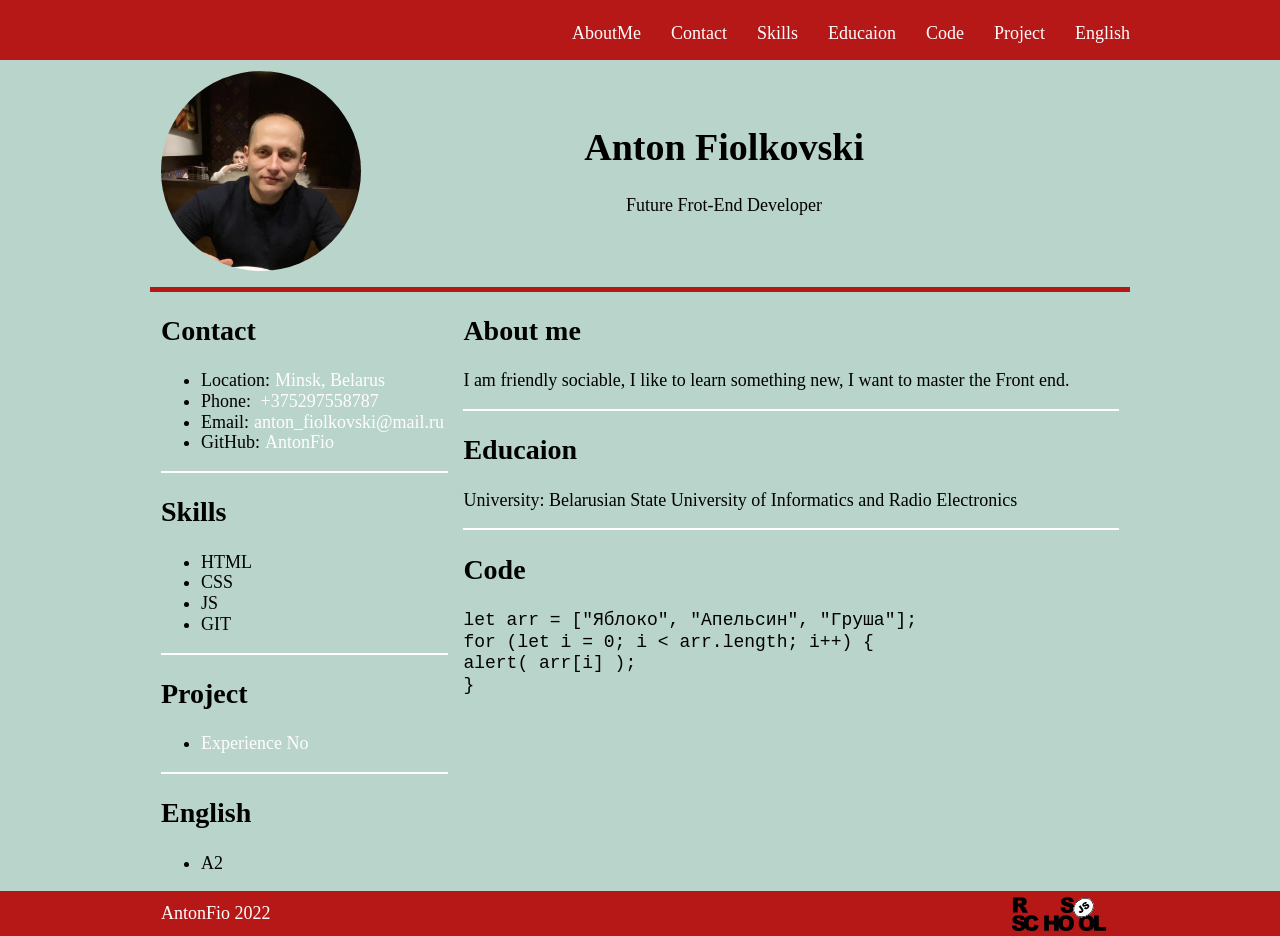
==== commit d593b724: "fix: file html cv" ====
--- a/index.html
+++ b/index.html
@@ -2,245 +2,124 @@
 <html lang="en">
 
 <head>
-  <meta charset="UTF-8">
-  <meta http-equiv="X-UA-Compatible" content="IE=edge">
-  <meta name="viewport" content="width=device-width, initial-scale=1.0">
-  <link rel="stylesheet" href="./css/normalize.css">
-  <link rel="stylesheet" href="./css/style.css">
-  <link rel="stylesheet" href="./fonts/fonts.css">
-  <title>Document</title>
+   <meta charset="UTF-8">
+   <meta http-equiv="X-UA-Compatible" content="IE=edge">
+   <meta name="viewport" content="width=device-width, initial-scale=1.0">
+   <link rel="stylesheet" href="./assest/css/normalize.css">
+   <link rel="stylesheet" href="./assest/css/style.css">
+   <title>CV-AntonFio</title>
 </head>
 
 <body>
-  <div class="wrapper">
 
-    <header class="header">
-      <div class="container header-top">
-        <div class="header-logo">
-          <div class="logo"><a href="#"><img src="./svg/logo.svg" alt="img-logo"></a></div>
-          <div class="logo-text">
-            <p>Travel Portal</p>
-          </div>
-        </div>
-
-        <nav class="nav-header">
-          <ul class="nav-ul-header">
-            <li><a href="#">How It Works</a></li>
-            <li><a href="#">Plan Your Trip</a></li>
-            <li><a href="#">Destinations</a></li>
-            <li><a href="#">Travel Stories</a></li>
-          </ul>
-        </nav>
-
-        <div class="btn">
-          <button class="btn-header btn-shadow" type="submit" name="name">Login</button>
-        </div>
+   <header class="header">
+      <div class="container">
+         <nav class="nav">
+            <ul class="ul-nav">
+               <li><a href="#aboutMe">AboutMe</a></li>
+               <li><a href="#contact">Contact</a></li>
+               <li><a href="#skills">Skills</a></li>
+               <li><a href="#educaion">Educaion</a></li>
+               <li><a href="#code">Code</a></li>
+               <li><a href="#project">Project</a></li>
+               <li><a href="#english">English</a></li>
+            </ul>
+         </nav>
       </div>
-    </header>
+   </header>
 
 
-    <main class="main">
+   <main class="main">
+      <div class="container">
 
-      <section class="preview">
-        <div class="container">
-          <div class="preview-menu">
-            <h1>Explore the beauty of the World</h1>
-            <p>Recieve personalized recommendations for countries, hotels, activities and more</p>
+         <section class="photo-name">
+            <div class="photo"><img class="img-fhoto" src="./assest/img/foto.png" alt="my-photo"></div>
+            <div class="name-me">
+               <h1 class="name-anton">Anton Fiolkovski</h1>
+               <p>Future Frot-End Developer</p>
+            </div>
+         </section>
 
-            <form name="info" class="form">
-              <div class="form-menu">
-                <div class="input-btn"><input name="name" class="input-prev" type="text"
-                    placeholder="What would you like to do?">
-                </div>
-                <div class="btn-form"><button class="btn-preview" type="submit">Start Planning</button>
-                </div>
-              </div>
-            </form>
-          </div>
-        </div>
-      </section>
+         <div class="section-info">
+            <section class="section-left">
+               <div class="contact" id="contact">
+                  <h2>Contact</h2>
+                  <ul class="skills-ul">
+                     <li>Location:<a
+                           href="https://yandex.by/maps/157/minsk/?ll=27.561831%2C53.902284&pt=27.561831%2C53.902284&source=entity_search&z=10">Minsk,
+                           Belarus</a></li>
+                     <li>Phone:<a href="tel:+375297558787"> +375297558787</a></li>
+                     <li>Email:<a href="mailto:anton_fiolkovski@mail.ru">anton_fiolkovski@mail.ru</a></li>
+                     <li>GitHub:<a href="https://github.com/AntonFio">AntonFio</a></li>
+                  </ul>
+               </div>
+
+               <div class="skills" id="skills">
+                  <h2>Skills</h2>
+                  <ul>
+                     <li>HTML</li>
+                     <li>CSS</li>
+                     <li>JS</li>
+                     <li>GIT</li>
+                  </ul>
+               </div>
+
+               <div class="project" id="project">
+                  <h2>Project</h2>
+                  <ul class="project-ul">
+                     <li><a href="#">Experience No</a></li>
+                  </ul>
+               </div>
+
+               <div class="english" id="english">
+                  <h2>English</h2>
+                  <ul>
+                     <li>A2</li>
+                  </ul>
+               </div>
+
+            </section>
 
 
-      <section class="steps">
+            <section class="section-right" id="aboutMe">
+               <div class="about-me">
+                  <h2>About me</h2>
+                  <p>I am friendly sociable, I like to learn something new, I want to master the Front end.</p>
+               </div>
 
-        <div class="container step-container">
+               <div class="educaion" id="educaion">
+                  <h2>Educaion</h2>
+                  <p>University: Belarusian State University of Informatics and Radio Electronics</p>
+               </div>
 
-          <h2 class="steps-h2">3 STEPS TO THE PERFECT TRIP</h2>
+               <div class="code" id="code">
+                  <h2>Code</h2>
+                  <p><code>
+                     let arr = ["Яблоко", "Апельсин", "Груша"];<br>
+                     for (let i = 0; i &lt; arr.length; i++) {<br>
+                         alert( arr[i] );<br>
+                        }
+                  </code></p>
+               </div>
+            </section>
+         </div>
 
-          <div class="step-menu">
-            <div class="step-one">
-              <div class="step-back"><img class="step-img" src="./svg/bake.svg" alt=""></div>
-              <div class="step-text">Tell us what you want to do</div>
-            </div>
-
-            <div class="step-two">
-              <div class="step-back"><img src="./svg/schedule.svg" alt=""></div>
-              <div class="step-text">Share us preferable dates </div>
-            </div>
-
-            <div class="step-three">
-              <div class="step-back"><img src="./svg/plane.svg" alt=""></div>
-              <div class="step-text">We will give you recommendations</div>
-            </div>
-
-          </div>
-
-        </div>
-      </section>
+      </div>
+   </main>
 
 
-
-      <section class="destinations">
-
-        <h2 class="steps-h2-destin">POPULAR DESTINATIONS</h2>
-
-        <div class="slider">
-          <div class="slide-foto">
-            <img src="./img/slide1.jpg" alt="foto">
-            <div class="bottom-left">JAPAN</div>
-          </div>
-          <div class="slide-foto">
-            <img src="./img/slide2.jpg" alt="foto">
-            <div class="bottom-left">JAPAN</div>
-          </div>
-          <div class="slide-foto">
-            <img src="./img/slide3.jpg" alt="foto">
-            <div class="bottom-left">USA</div>
-          </div>
-        </div>
-
-        <div class="circle">
-          <div class="circle1"></div>
-          <div class="circle1 circle1-centr "></div>
-          <div class="circle1"></div>
-        </div>
-
-        <div class="step-btn"><button class="step-button" type="submit" name="name">
-            <img src="./svg/arrow.svg" alt="foto">Find More
-          </button></div>
-
-      </section>
+   <footer class="footer">
+      <div class="container">
+         <div class="footer-button">
+            <div class="footer-info"><a href="https://github.com/AntonFio">AntonFio 2022</a> </div>
+            <div class="footer-logo"><a href="https://rs.school/js/"><img class="logo-img" src="./assest/svg/rs_school_js.svg"
+                     alt="logo"></a>
+            </div>
+         </div>
+      </div>
+   </footer>
 
 
-
-      <section class="stories">
-        <h2 class="travel-h">TRAVEL STORIES</h2>
-
-        <div class="travel-info">
-
-          <div class="container">
-
-            <div class="travel-info-text  travel-text-padding">
-
-              <div class="travel-img travel-img-1"></div>
-
-              <div class="travel-text">
-                <h3 class="stories-h">10 Photos of Attractive Thailand</h3>
-                <p class="stories-p">Lorem ipsum dolor sit amet, consectetur adipiscing elit, sed do eiusmod tempor
-                  incididunt ut labore
-                  et dolore magna aliqua. Ut enim ad minim veniam, quis nostrud exercitation ullamco laboris nisi ut
-                  aliquip ex ea commodo consequat. Duis aute irure dolor in reprehenderit in voluptate velit esse cillum
-                  dolore eu fugiat nulla pariatur. Excepteur sint occaecat cupidatat non proident, sunt in culpa qui
-                  officia deserunt mollit anim id est laborum.Lorem ipsum dolor sit amet, consectetur adipiscing elit...
-                  <a class="travel-a" href="#">Read More</a>
-                </p>
-              </div>
-
-            </div>
-
-            <div class="travel-info-text">
-
-              <div class="travel-img travel-img-2"></div>
-
-              <div class="travel-text">
-                <h3 class="stories-h">Canyonlands National Park, Utah</h3>
-                <p class="stories-p">Lorem ipsum dolor sit amet, consectetur adipiscing elit, sed do eiusmod tempor
-                  incididunt ut labore
-                  et dolore magna aliqua. Ut enim ad minim veniam, quis nostrud exercitation ullamco laboris nisi ut
-                  aliquip ex ea commodo consequat. Duis aute irure dolor in reprehenderit in voluptate velit esse cillum
-                  dolore eu fugiat nulla pariatur. Excepteur sint occaecat cupidatat non proident, sunt in culpa qui
-                  officia deserunt mollit anim id est laborum.Lorem ipsum dolor sit amet, consectetur adipiscing elit...
-                  <a class="travel-a" href="#">Read More</a>
-                </p>
-              </div>
-
-            </div>
-
-            <div class="travel-info-text">
-
-              <div class="travel-img travel-img-3"></div>
-
-              <div class="travel-text">
-                <h3 class="stories-h">I left my heart in the Mountains!</h3>
-                <p class="stories-p">Lorem ipsum dolor sit amet, consectetur adipiscing elit, sed do eiusmod tempor
-                  incididunt ut labore
-                  et dolore magna aliqua. Ut enim ad minim veniam, quis nostrud exercitation ullamco laboris nisi ut
-                  aliquip ex ea commodo consequat. Duis aute irure dolor in reprehenderit in voluptate velit esse cillum
-                  dolore eu fugiat nulla pariatur. Excepteur sint occaecat cupidatat non proident, sunt in culpa qui
-                  officia deserunt mollit anim id est laborum.Lorem ipsum dolor sit amet, consectetur adipiscing elit...
-                  <a class="travel-a" href="#">Read More</a>
-                </p>
-              </div>
-
-            </div>
-
-            <div class="travel-info-text">
-
-              <div class="travel-img travel-img-4"></div>
-
-              <div class="travel-text">
-                <h3 class="stories-h">The Longest journey in my life!</h3>
-                <p class="stories-p">Lorem ipsum dolor sit amet, consectetur adipiscing elit, sed do eiusmod tempor
-                  incididunt ut labore
-                  et dolore magna aliqua. Ut enim ad minim veniam, quis nostrud exercitation ullamco laboris nisi ut
-                  aliquip ex ea commodo consequat. Duis aute irure dolor in reprehenderit in voluptate velit esse cillum
-                  dolore eu fugiat nulla pariatur. Excepteur sint occaecat cupidatat non proident, sunt in culpa qui
-                  officia deserunt mollit anim id est laborum.Lorem ipsum dolor sit amet, consectetur adipiscing elit...
-                  <a class="travel-a" href="#">Read More</a>
-                </p>
-
-              </div>
-
-            </div>
-
-            <div class="travel-btn"><button class="travel-button" type="submit" name="name">
-                <img src="./svg/arrow.svg" alt="foto">See More
-              </button></div>
-
-          </div>
-        </div>
-
-
-
-      </section>
-    </main>
-
-    <footer class="footer">
-
-      <div class="container">
-        <div class="footer-button">
-
-          <div class="footer-info">
-            <p>All Rights Reserved © Travel Portal</p>
-          </div>
-
-          <div class="footer-ico">
-
-            <ul class="footer-ul">
-              <li><a href="#"><img src="./svg/insta.svg" alt="https://github.com/AntonFio"></a></li>
-              <li><a href="#"><img src="./svg/youtube.svg" alt="https://rs.school/js-stage0/"></a></li>
-              <li><a href="#"><img src="./svg/twit.svg" alt="https://github.com/AntonFio"></a></li>
-            </ul>
-
-          </div>
-        </div>
-      </div>
-    </footer>
-
-  </div>
-
-
-  <script src="./js/main.js"></script>
 </body>
 
 </html>
--- a/assest/css/style.css
+++ b/assest/css/style.css
@@ -0,0 +1,199 @@
+* {
+   box-sizing: border-box;
+}
+
+html {
+   scroll-behavior: smooth; 
+}
+
+body{
+   display: flex;
+   flex-direction: column;
+   justify-content: space-between;
+   background-color: rgb(185, 212, 203);
+   height: 100%;
+   font-size: 18px;
+}
+
+.container{
+   max-width: 980px;
+   margin: 0 auto;
+}
+
+.header{
+   height: 60px;
+   background:rgb(182, 24, 24);
+   line-height: 30px;
+}
+
+.main{
+   flex-grow: 1;
+}
+
+.name-anton{
+   margin-top: 55px;
+   font-size: 38px;
+}
+
+h2{
+   font-size: 28px;
+}
+
+.ul-nav{
+   display: flex;
+   justify-content: flex-end;
+   list-style: none;
+   align-items: center;
+}
+
+.ul-nav li{
+padding: 0 15px;
+}
+
+.ul-nav li:last-child{
+   padding-right: 0;
+   }
+
+body a{
+   text-decoration: none;
+   color:rgb(255, 253, 253);
+   transition: color 0.5s;
+}
+
+.skills-ul li a{
+   padding-left: 5px;
+}
+
+ body a:hover{
+   color: rgb(0, 0, 0);
+ }
+ 
+
+.photo-name{
+   display: flex;
+   justify-content: space-between;
+   border-bottom: 5px solid rgb(182, 24, 24);
+   padding: 11px;
+}
+
+.img-fhoto{
+   width: 200px;
+   height: 200px;
+   border-radius: 50%;
+}
+
+.name-me{
+   padding-right: 255px;
+   text-align: center;
+}
+
+
+.section-info{
+   display: flex;
+   width: 100%;
+   padding: 0 11px;
+}
+
+.section-left{
+   width: 30%;
+}
+
+.section-right{
+   width: 70%;
+   padding-left: 15px;
+}
+
+
+.about-me,
+.contact,
+.skills,
+.educaion,
+.project{
+   border-bottom: 2px solid #fff;
+}
+
+.footer{
+   background: rgb(182, 24, 24);
+   height: 45px;
+   overflow: hidden;
+   line-height: 45px;
+}
+
+.footer-button{
+   display: flex;
+   justify-content: space-between;
+   padding: 0 11px;
+}
+
+.footer-logo{
+   display: inline;
+}
+
+.footer-info a{
+   text-decoration: none;
+}
+
+.logo-img{
+   width: 120px;
+   height: 45px;
+   padding: 5px;
+}
+
+
+@media (max-width: 930px) {
+   .section-info{
+      flex-direction: column;
+   }
+
+   .section-left, .section-right{
+      width: 100%;
+   }
+
+   .section-right{
+      padding: 0;
+   }
+
+   .english{
+      border-bottom: 2px solid #fff;
+   }
+
+   .ul-nav{
+      list-style-type: none;
+      display: block;
+      text-align: center;
+      padding: 0;
+      margin: 0;
+   }
+   
+   .ul-nav li{
+      padding: 2px 0;
+      transition: 0.5s;
+   }
+
+   .ul-nav li:hover{
+      background-color: rgb(111, 138, 138);
+   }
+
+   .header{
+      height: 100%;
+      line-height: normal;
+   }
+
+   .photo-name{
+      display: flex;
+      flex-direction: column;
+   align-items: center;
+   }
+   .name-me{
+      padding: 0;
+   }
+
+   .name-anton{
+      margin-top: 5px;
+   }
+
+   body h2{
+      text-align: center;
+   }
+
+ }
